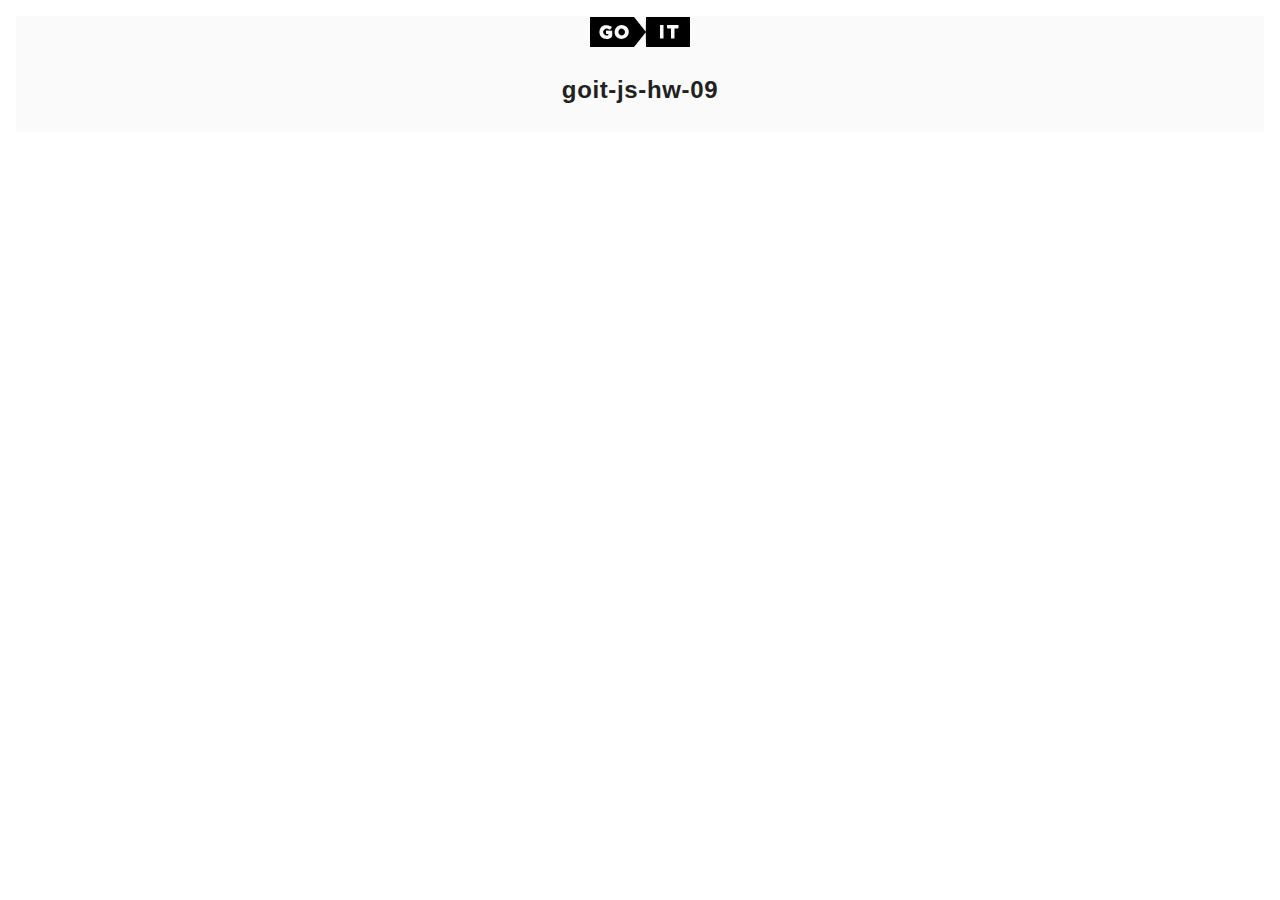
==== src/index.html @ 6125d75a "Initial commit" ====
<!DOCTYPE html>
<html lang="en">
  <head>
    <meta charset="UTF-8" />
    <link rel="icon" type="image/svg+xml" href="/favicon.svg" />
    <meta http-equiv="X-UA-Compatible" content="IE=edge" />
    <meta name="viewport" content="width=device-width, initial-scale=1.0" />
    <title>Alex Gallery</title>
    <link rel="stylesheet" href="./css/styles.css" />
  </head>
  <body>
    <section><img src="./public/favicon.svg" alt="GO-IT logo" /></section>
    <h1 class="title">goit-js-hw-09</h1>
    <load ="partials/header.html" />
  </body>
</html>
---- src/css/styles.css ----
/**
  |============================
  | include css partials with
  | default @import url()
  |============================
*/
@import url('./reset.css');
@import url('./common.css');
@import url('./header.css');
@import url('./simplelightbox.css');
@import url('./gallery.css');
@import url('./form.css');

:root {
  font-family: Inter, Avenir, Helvetica, Arial, sans-serif;
  font-size: 16px;
  line-height: 24px;
  font-weight: 400;

  color: #242424;
  background-color: rgba(255, 255, 255, 0.87);

  font-synthesis: none;
  text-rendering: optimizeLegibility;
  -webkit-font-smoothing: antialiased;
  -moz-osx-font-smoothing: grayscale;
  -webkit-text-size-adjust: 100%;
}
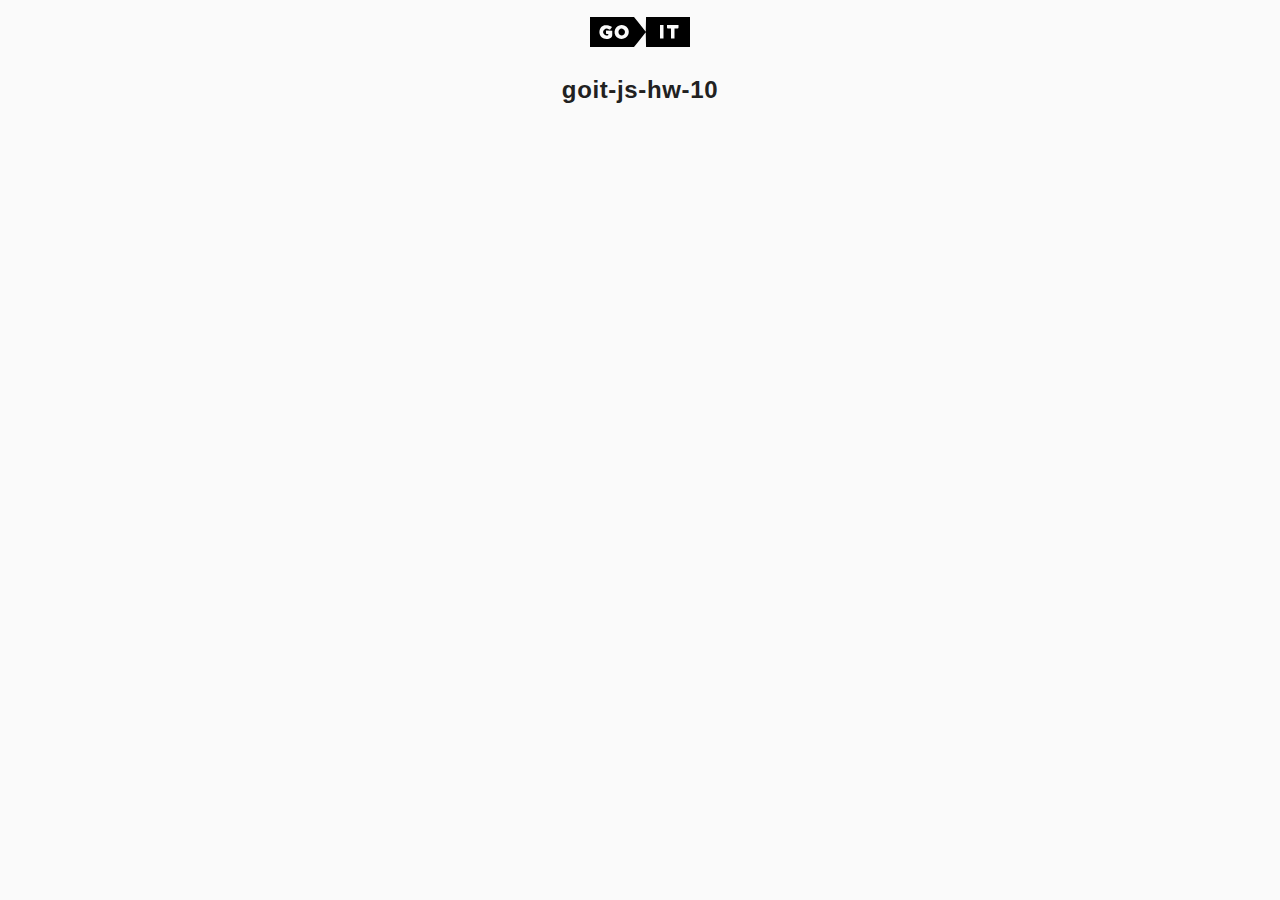
==== commit 31990610: "first settings" ====
--- a/src/index.html
+++ b/src/index.html
@@ -5,12 +5,12 @@
     <link rel="icon" type="image/svg+xml" href="/favicon.svg" />
     <meta http-equiv="X-UA-Compatible" content="IE=edge" />
     <meta name="viewport" content="width=device-width, initial-scale=1.0" />
-    <title>Alex Gallery</title>
+    <title>goit-js-hw-10</title>
     <link rel="stylesheet" href="./css/styles.css" />
   </head>
   <body>
-    <section><img src="./public/favicon.svg" alt="GO-IT logo" /></section>
-    <h1 class="title">goit-js-hw-09</h1>
+    <section><img src="./img/go-it.svg" alt="GO-IT logo" /></section>
+    <h1 class="title">goit-js-hw-10</h1>
     <load ="partials/header.html" />
   </body>
 </html>
--- a/src/css/styles.css
+++ b/src/css/styles.css
@@ -7,22 +7,3 @@
 @import url('./reset.css');
 @import url('./common.css');
 @import url('./header.css');
-@import url('./simplelightbox.css');
-@import url('./gallery.css');
-@import url('./form.css');
-
-:root {
-  font-family: Inter, Avenir, Helvetica, Arial, sans-serif;
-  font-size: 16px;
-  line-height: 24px;
-  font-weight: 400;
-
-  color: #242424;
-  background-color: rgba(255, 255, 255, 0.87);
-
-  font-synthesis: none;
-  text-rendering: optimizeLegibility;
-  -webkit-font-smoothing: antialiased;
-  -moz-osx-font-smoothing: grayscale;
-  -webkit-text-size-adjust: 100%;
-}
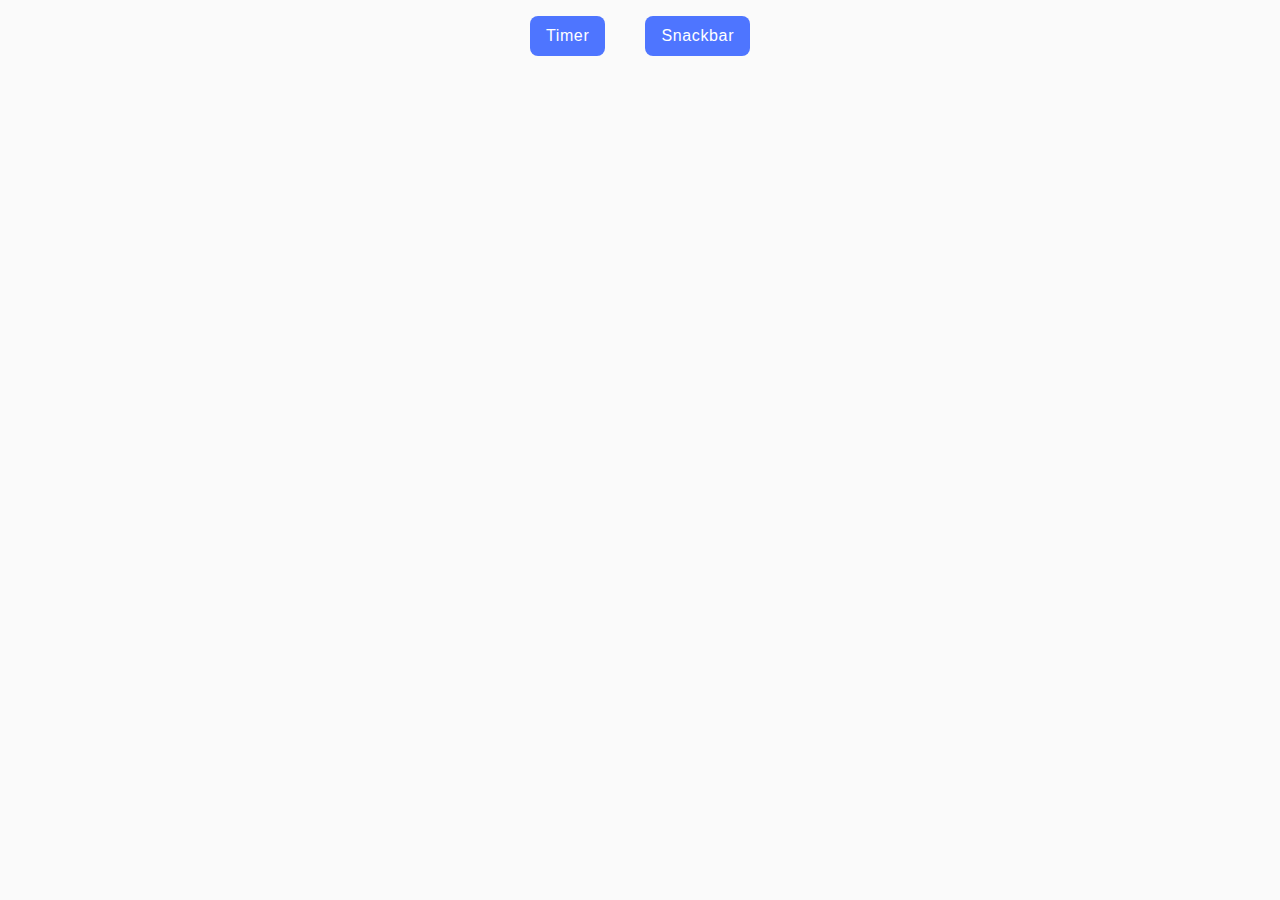
==== commit a2c4cf68: "add styles" ====
--- a/src/index.html
+++ b/src/index.html
@@ -9,8 +9,18 @@
     <link rel="stylesheet" href="./css/styles.css" />
   </head>
   <body>
-    <section><img src="./img/go-it.svg" alt="GO-IT logo" /></section>
-    <h1 class="title">goit-js-hw-10</h1>
     <load ="partials/header.html" />
+    <section>
+      <nav class="nav">
+        <ul class="nav-list">
+          <li>
+            <a href="./1-timer.html" class="nav-item">Timer</a>
+          </li>
+          <li>
+            <a href="./2-snackbar.html" class="nav-item">Snackbar</a>
+          </li>
+        </ul>
+      </nav>
+    </section>
   </body>
 </html>
--- a/src/css/styles.css
+++ b/src/css/styles.css
@@ -7,3 +7,5 @@
 @import url('./reset.css');
 @import url('./common.css');
 @import url('./header.css');
+@import url('./1-timer.css');
+@import url('./2-snackbar.css');
